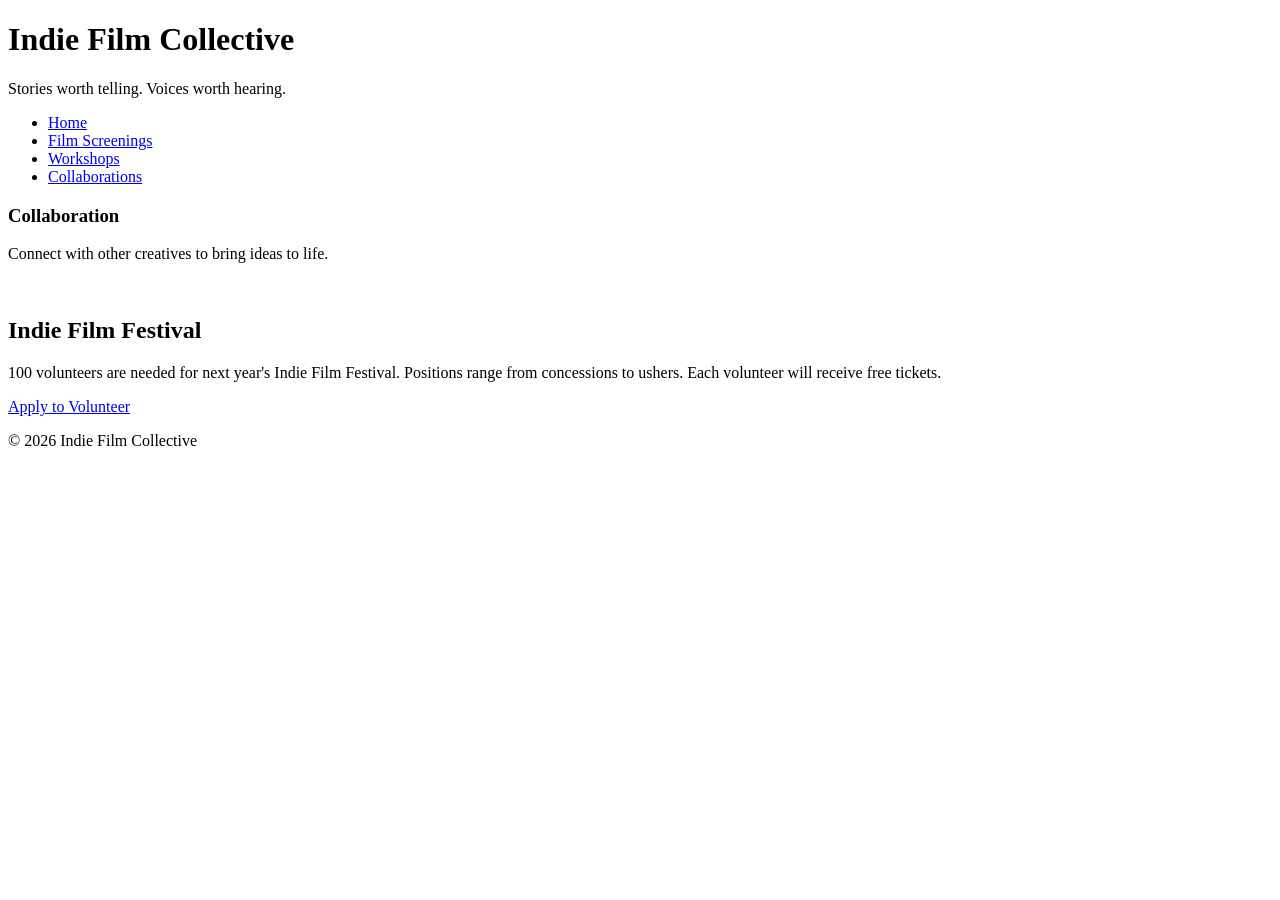
==== collaborations.html @ 15873feb "create new html pages" ====
<!DOCTYPE html>
<html lang="en">
<head>
    <meta charset="UTF-8">
    <meta name="viewport" content="width=device-width, initial-scale=1.0">
    <title>Indie Film Collective- Collaborations</title>
</head>
<body>
    
<header>
    <h1>Indie Film Collective</h1>
    <p>Stories worth telling. Voices worth hearing.</p>
</header>

<nav>
    <ul>
        <li><a href="index.html">Home</a></li>
        <li><a href="screenings.html">Film Screenings</a></li>
        <li><a href="workshops.html">Workshops</a></li>
        <li><a href="collaborations.html">Collaborations</a></li>
    </ul>
</nav>

<main>
    <section id="collaborations">
        <h3>Collaboration</h3>
        <p>Connect with other creatives to bring ideas to life.</p>
        <img src="images/collaboration.jpg" width="500" alt="">
        <p></p>
    </section>
</main>

<aside>
    <h2>Indie Film Festival</h2>
    <p>100 volunteers are needed for next year's Indie Film Festival. Positions range from concessions to ushers. Each volunteer will receive free tickets.</p>
    <a href="#">Apply to Volunteer</a>
</aside>

<footer>
    <p>&copy; 2026 Indie Film Collective</p>
</footer>

</body>
</html>
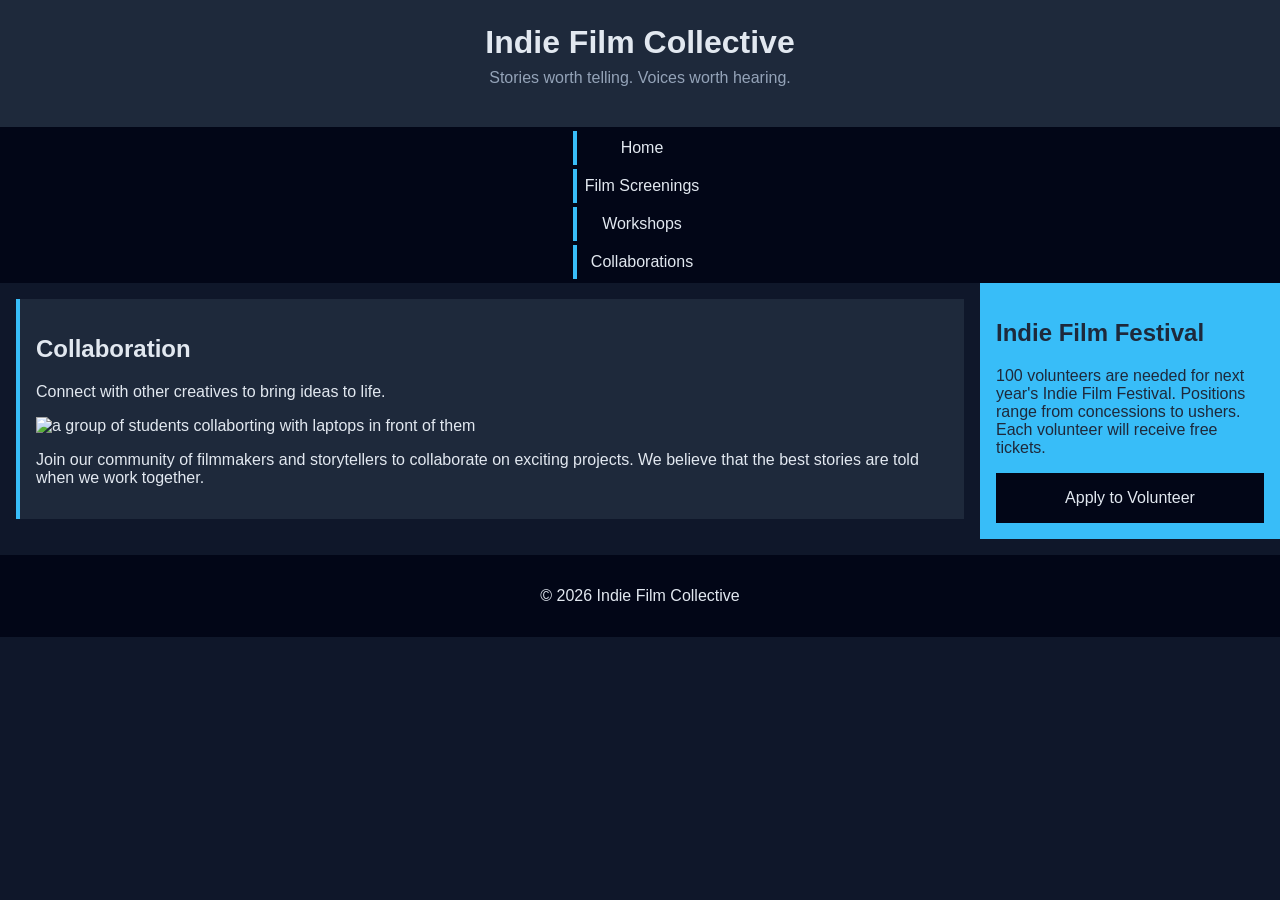
==== commit 989cebcf: "created media query and alt text" ====
--- a/collaborations.html
+++ b/collaborations.html
@@ -4,9 +4,10 @@
     <meta charset="UTF-8">
     <meta name="viewport" content="width=device-width, initial-scale=1.0">
     <title>Indie Film Collective- Collaborations</title>
+    <link rel="stylesheet" href="styles.css">
 </head>
 <body>
-    
+
 <header>
     <h1>Indie Film Collective</h1>
     <p>Stories worth telling. Voices worth hearing.</p>
@@ -23,10 +24,11 @@
 
 <main>
     <section id="collaborations">
-        <h3>Collaboration</h3>
+        <h2>Collaboration</h2>
         <p>Connect with other creatives to bring ideas to life.</p>
-        <img src="images/collaboration.jpg" width="500" alt="">
-        <p></p>
+        <img src="images/collaboration.jpg" width="500" alt="a group of students collaborting with laptops in front of them">
+        <p>Join our community of filmmakers and storytellers to collaborate on exciting projects. 
+            We believe that the best stories are told when we work together.</p>
     </section>
 </main>
 
--- a/styles.css
+++ b/styles.css
@@ -0,0 +1,136 @@
+/* CSS by Christina Carrasquilla, iteration by Lizmarie Rodriguez*/
+
+/* ===== Color Palette ===== 
+
+    backgound: #0f172a;
+    nav-footer: #020617;
+    card: #1e293b;
+    text-main: #e2e8f0;
+    text-muted: #94a3b8;
+    accent: #38bdf8;
+}
+*/
+
+/* ===== GLOBAL (Base) Styles ===== */
+body {
+    font-family: Helvetica, Arial, sans-serif;
+    margin: 0;
+    background-color: #0f172a;
+    color: #e2e8f0;
+    min-width:500px;
+    display:grid;
+    grid-template-columns:1fr;
+}
+
+header {
+    background-color: #1e293b;
+    text-align: center;
+    padding: 1.5rem;
+}
+
+header h1 {
+    margin: 0;
+}
+
+header p {
+    margin-top: 0.5rem;
+    color: #94a3b8;
+}
+
+nav {
+    background-color: #020617;
+}
+
+nav ul {
+    list-style: none;
+    margin: 0;
+    padding: 0;
+}
+
+nav a {
+    color: #e2e8f0;
+    text-decoration: none;
+    padding: 0.5rem;
+    display: block;
+    border-left: 4px solid #38bdf8;
+    margin: .25rem;
+}
+
+nav a:hover {
+    background-color: #334155;
+}
+
+main {
+    padding: 1rem;
+}
+
+img {
+    width:100%;
+}
+
+#screenings, #workshops, #collaborations {
+    background-color: #1e293b;
+    padding: 1rem;
+    padding: 1rem;
+    border-left: 4px solid #38bdf8;
+}
+
+aside {
+    background-color: #38bdf8;
+    color: #1e293b;
+    padding: 1rem;
+    padding: 1rem;
+}
+
+a {
+    display:block;
+    background-color:#020617;
+    color:#e2e8f0;
+    padding:1rem 2rem;
+    text-decoration:none;
+    text-align:center;
+}
+a:hover {
+    color:#020617;
+    background-color:#e2e8f0;
+}
+
+footer {
+    background-color: #020617;
+    text-align: center;
+    padding: 1rem;
+    margin-top: 1rem;
+}
+
+/* ===== Media Query (Medium) ===== */
+/* write a media query for a screen with at least 800px */
+/* change the body's grid template to 1fr 300px */
+/* target the header, nav, and footer and style their grid-column to 1/-1 */
+/* target the nav and display it flex, spaceed around */
+/* target the .card-row to display flex */
+/* target the sections in .card-row witha width for 30% */
+
+@media screen and (min-width: 800px) {
+    body {
+        grid-template-columns: 1fr 300px;
+    }
+
+    header, nav, footer {
+        grid-column: 1/-1;
+    }
+
+    nav {
+        display: flex;
+        justify-content: space-around;
+    }
+
+    .card-row {
+        display: flex;
+        justify-content: space-between;
+    }
+
+    .card-row section {
+        width: 30%;
+    }
+    
+}
